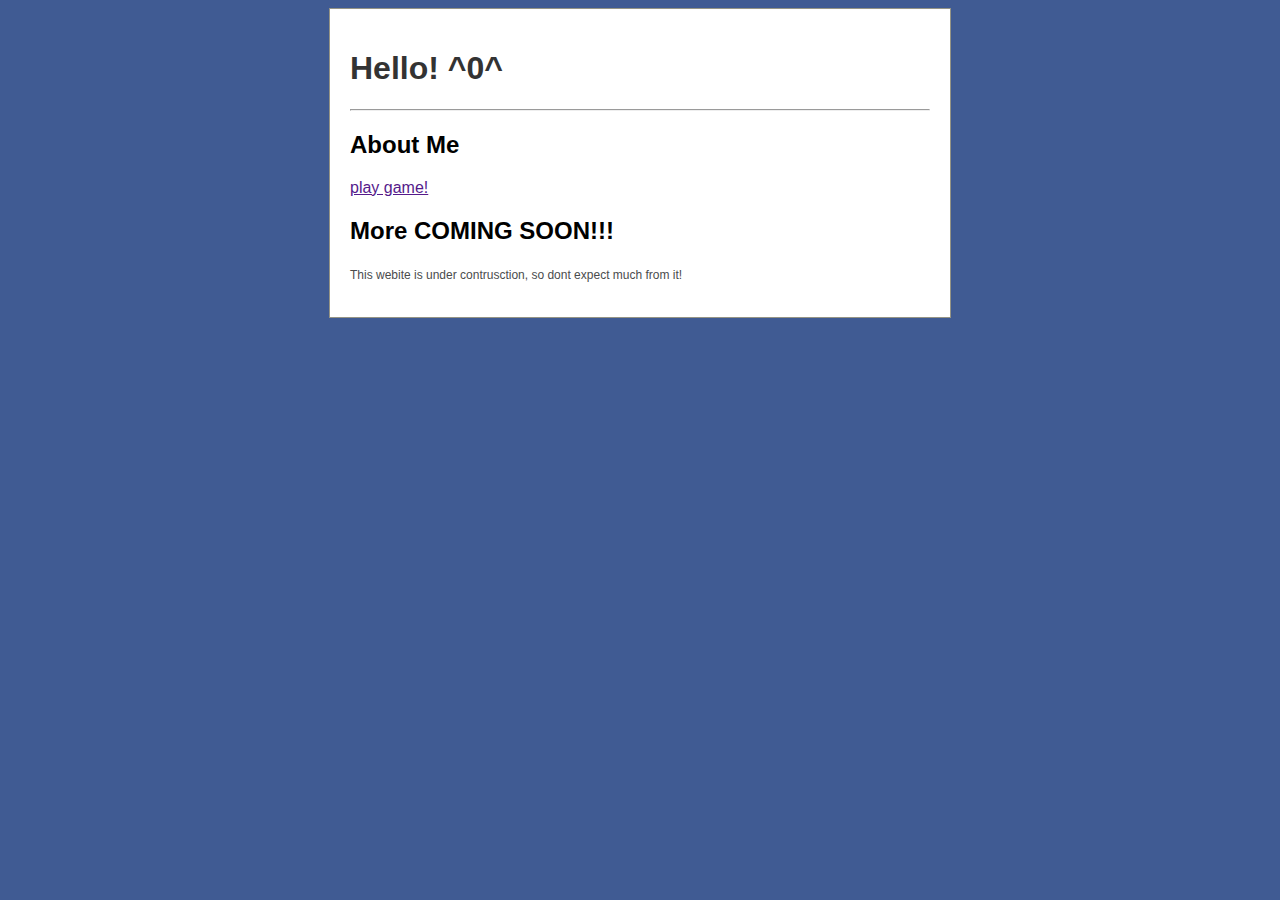
==== docs/index.html @ 4090887d "Portfolio in progress" ====
<!DOCTYPE html>
<html lang="eng">

<head>
    <meta charset="UTF-8">
    <title>Portfolio</title>
    <link rel="stylesheet" href="style.css">
</head>

<body>
    <div class="bg-border">
        <h1>Hello! ^0^</h1>
        <hr size="2">
        <h2>About Me</h2>
        <!--<p>My name is Aaron Augustin, I'm a programmer, & animator</p>-->
        <a target="_blank" href="">play game!</a>
        <h2>More COMING SOON!!!</h2>
        <p>This webite is under contrusction, so dont expect much from it!</p>
    </div>
</body>

</html>
---- docs/style.css ----
h1 {
    font-family: Arial, Helvetica, sans-serif;
    font-size: 32px;
    color: #333;
}

body {
    font-family: Arial, Helvetica, sans-serif;
    background-color: #405b93;
}

p {
    font-family: Verdana, sans-serif;
    font-size: 12px;
    line-height: 20px;
    color: #4a4c4d;
}

.bg-border {
    width: 580px;
    background-color: #fff;
    padding: 20px;
    margin-left: auto;
    margin-right: auto;
    border: 1px solid #959485;
}
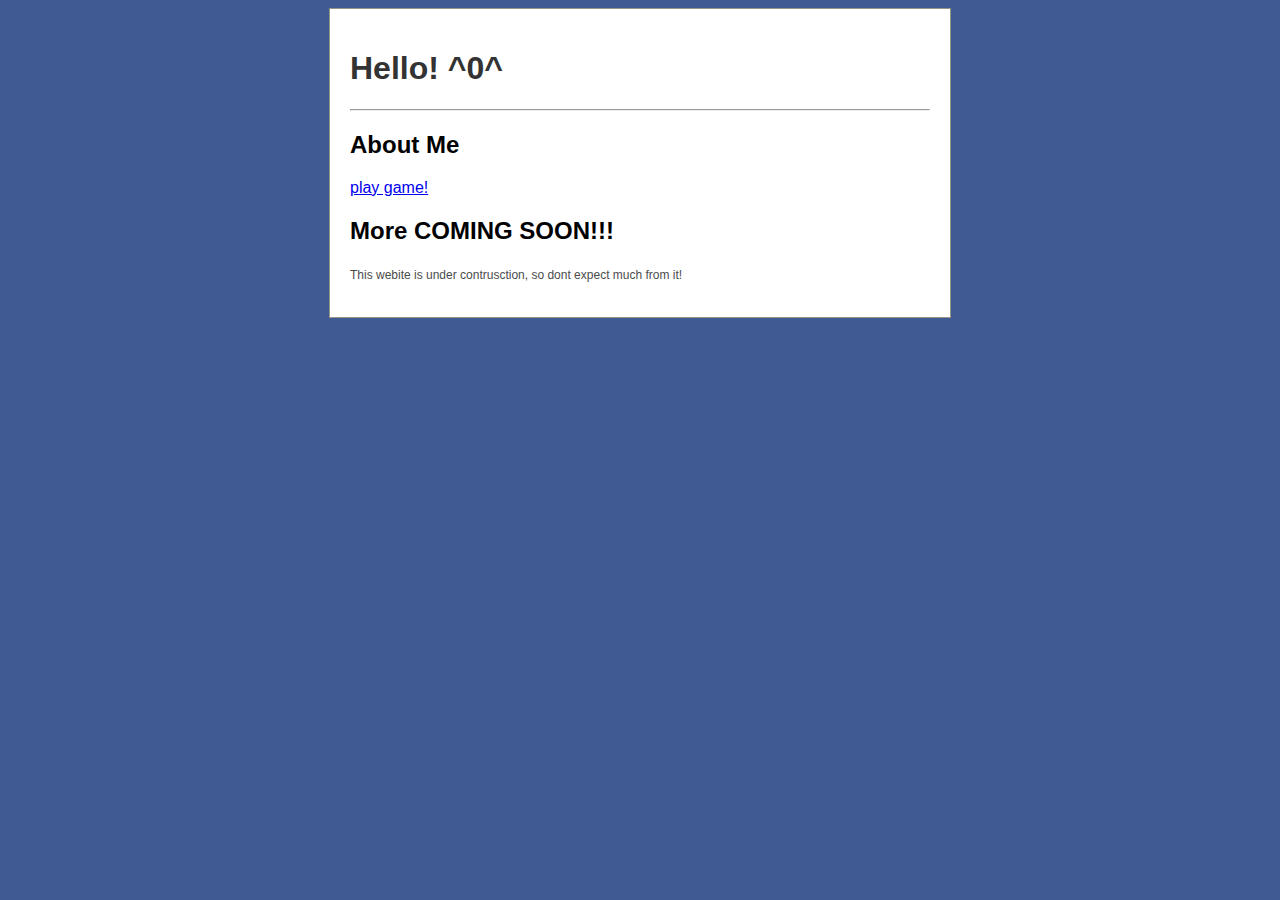
==== commit 1e33a4f9: "Update index.html" ====
--- a/docs/index.html
+++ b/docs/index.html
@@ -13,7 +13,7 @@
         <hr size="2">
         <h2>About Me</h2>
         <!--<p>My name is Aaron Augustin, I'm a programmer, & animator</p>-->
-        <a target="_blank" href="">play game!</a>
+        <a target="_blank" href="/demo/funkin-def-edition/release/v0.3.1/">play game!</a>
         <h2>More COMING SOON!!!</h2>
         <p>This webite is under contrusction, so dont expect much from it!</p>
     </div>
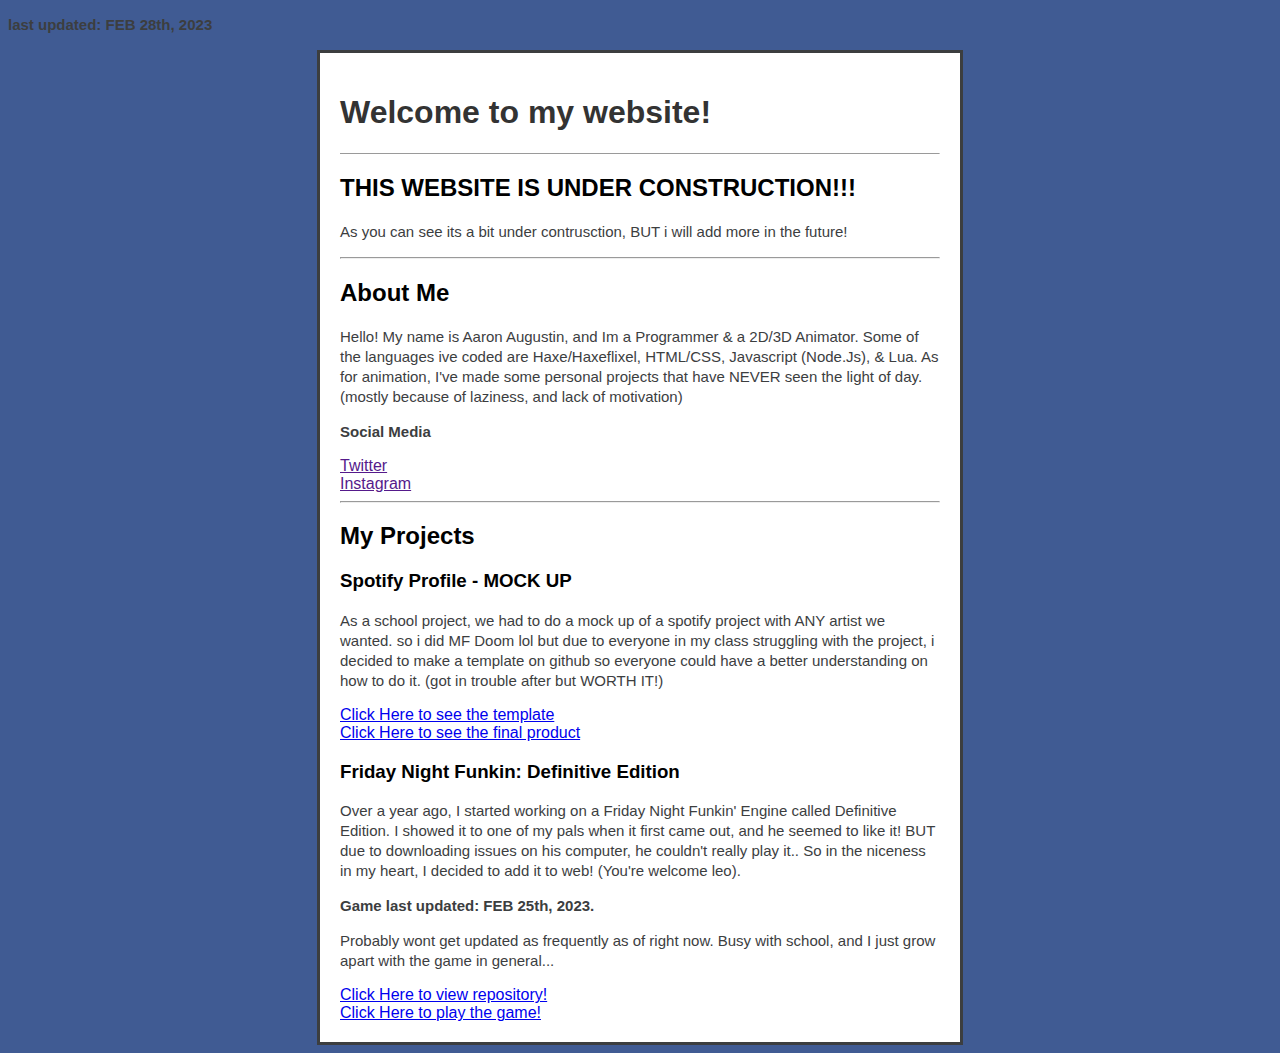
==== commit bc847137: "More website progress" ====
--- a/docs/index.html
+++ b/docs/index.html
@@ -8,14 +8,39 @@
 </head>
 
 <body>
+    <p><strong>last updated: FEB 28th, 2023</strong></p>
     <div class="bg-border">
-        <h1>Hello! ^0^</h1>
-        <hr size="2">
+        <h1>Welcome to my website! </h1>
+        <hr size="1">
+        <h2>THIS WEBSITE IS UNDER CONSTRUCTION!!!</h2>
+        <p>As you can see its a bit under contrusction, BUT i will add more in the future!</p>
+        <hr>
         <h2>About Me</h2>
-        <!--<p>My name is Aaron Augustin, I'm a programmer, & animator</p>-->
-        <a target="_blank" href="/demo/funkin-def-edition/release/v0.3.1/">play game!</a>
-        <h2>More COMING SOON!!!</h2>
-        <p>This webite is under contrusction, so dont expect much from it!</p>
+        <p>Hello! My name is Aaron Augustin, and Im a Programmer & a 2D/3D Animator. Some of the languages ive coded are Haxe/Haxeflixel, HTML/CSS, Javascript (Node.Js), & Lua. 
+            As for animation, I've made some personal projects that have NEVER seen the light of day. (mostly because of laziness, and lack of motivation)
+        </p>
+        <p><strong>Social Media</strong></p>
+        <a target="_blank" href="">Twitter</a>
+        <br>
+        <a target="_blank" href="">Instagram</a>
+        <hr> <!-- SEGMENT 2 -->
+        <h2>My Projects</h2>
+        <h3>Spotify Profile - MOCK UP</h3>
+        <p>As a school project, we had to do a mock up of a spotify project with ANY artist we wanted. so i did MF Doom lol
+            but due to everyone in my class struggling with the project, i decided to make a template on github so everyone could have a better understanding on how to do it.
+            (got in trouble after but WORTH IT!)
+        </p>
+        <a target="_blank" href="https://github.com/AnimatingLegend/Spotify-Profile-Template">Click Here to see the template</a>
+        <br>
+        <a target="_blank" href="https://mf-doom-or-spotify-profile-custom-made.aaronaugustin.repl.co/">Click Here to see the final product</a>
+        <!-- Adding this here so the code isnt hard to read [SMALL SPACES] -->
+        <h3>Friday Night Funkin: Definitive Edition</h3> <!-- PROJECT 2 -->
+        <p>Over a year ago, I started working on a Friday Night Funkin' Engine called Definitive Edition. I showed it to one of my pals when it first came out, and he seemed to like it!
+            BUT due to downloading issues on his computer, he couldn't really play it.. So in the niceness in my heart, I decided to add it to web! (You're welcome leo).</p>
+        <p><strong>Game last updated: FEB 25th, 2023.</strong></p> <p>Probably wont get updated as frequently as of right now. Busy with school, and I just grow apart with the game in general...</p>
+        <a target="_blank" href="https://github.com/AnimatingLegend/Funkin-Definitive-Edition">Click Here to view repository!</a>
+        <br> <!-- dont want it to be side by side, looks bad otherwise. -->
+        <a target="_blank" href="/funkin-projects/funkin-def-edition/">Click Here to play the game!</a>
     </div>
 </body>
 
--- a/docs/style.css
+++ b/docs/style.css
@@ -11,16 +11,16 @@
 
 p {
     font-family: Verdana, sans-serif;
-    font-size: 12px;
+    font-size: 15px;
     line-height: 20px;
-    color: #4a4c4d;
+    color: #3c3e3f;
 }
 
 .bg-border {
-    width: 580px;
+    width: 600px;
     background-color: #fff;
     padding: 20px;
     margin-left: auto;
     margin-right: auto;
-    border: 1px solid #959485;
+    border: 3px solid #3c3e3f;
 }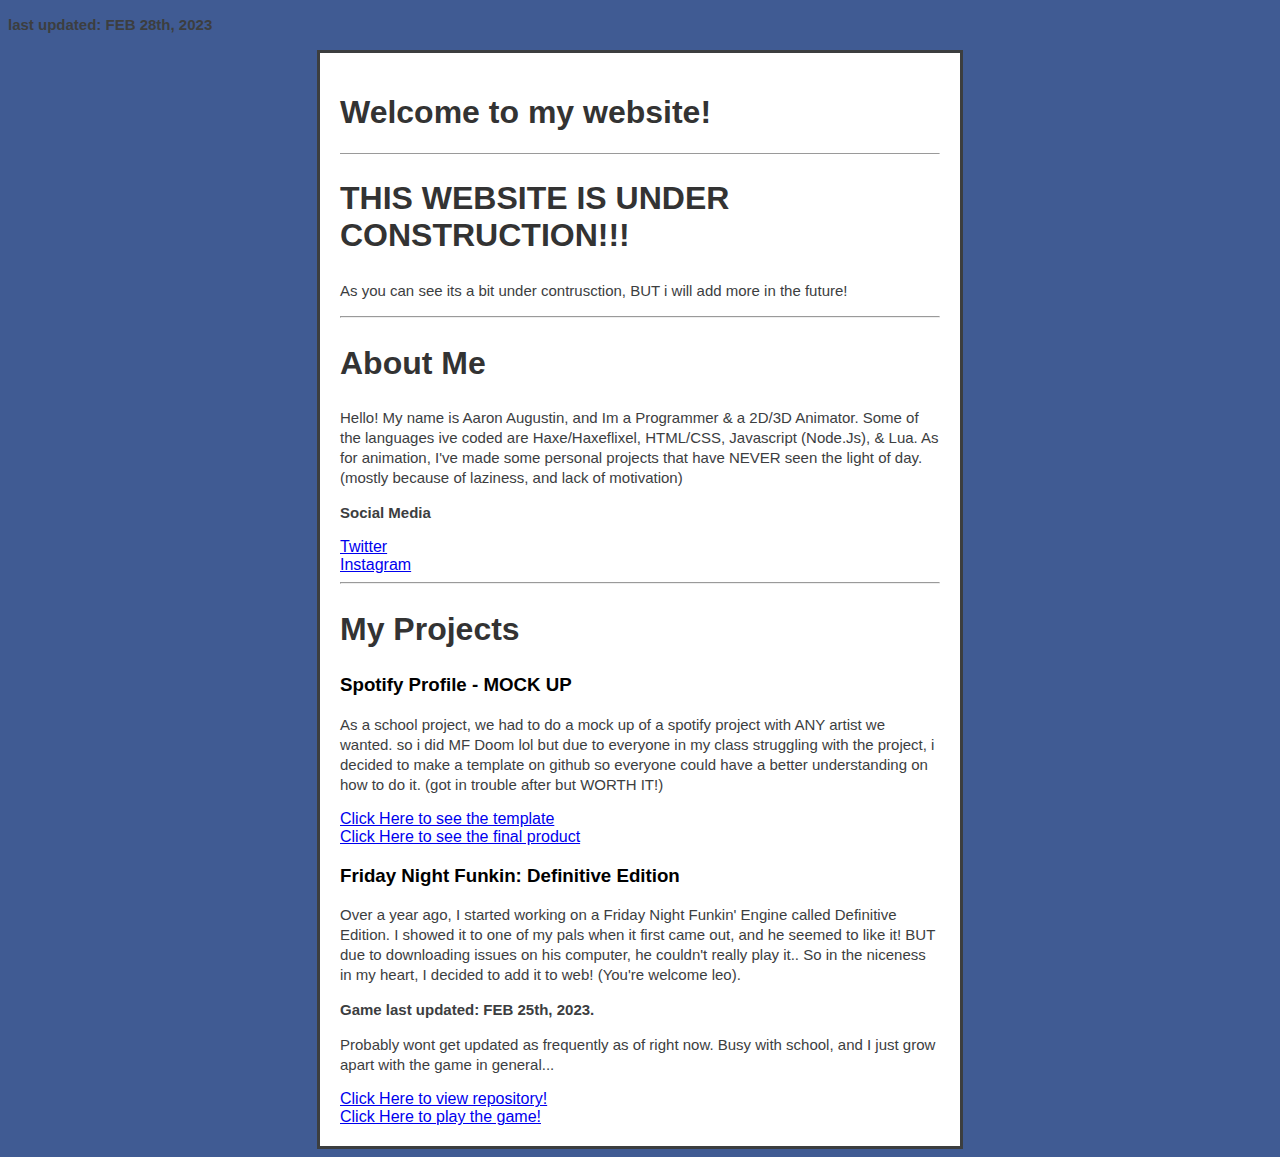
==== commit 272c1041: "Update index.html" ====
--- a/docs/index.html
+++ b/docs/index.html
@@ -20,9 +20,9 @@
             As for animation, I've made some personal projects that have NEVER seen the light of day. (mostly because of laziness, and lack of motivation)
         </p>
         <p><strong>Social Media</strong></p>
-        <a target="_blank" href="">Twitter</a>
+        <a target="_blank" href="https://twitter.com/AnimatingLegend">Twitter</a>
         <br>
-        <a target="_blank" href="">Instagram</a>
+        <a target="_blank" href="https://instagram.com/animatinglegend">Instagram</a>
         <hr> <!-- SEGMENT 2 -->
         <h2>My Projects</h2>
         <h3>Spotify Profile - MOCK UP</h3>
--- a/docs/style.css
+++ b/docs/style.css
@@ -1,4 +1,10 @@
 h1 {
+    font-family: Arial, Helvetica, sans-serif;
+    font-size: 32px;
+    color: #333;
+}
+
+h2 {
     font-family: Arial, Helvetica, sans-serif;
     font-size: 32px;
     color: #333;
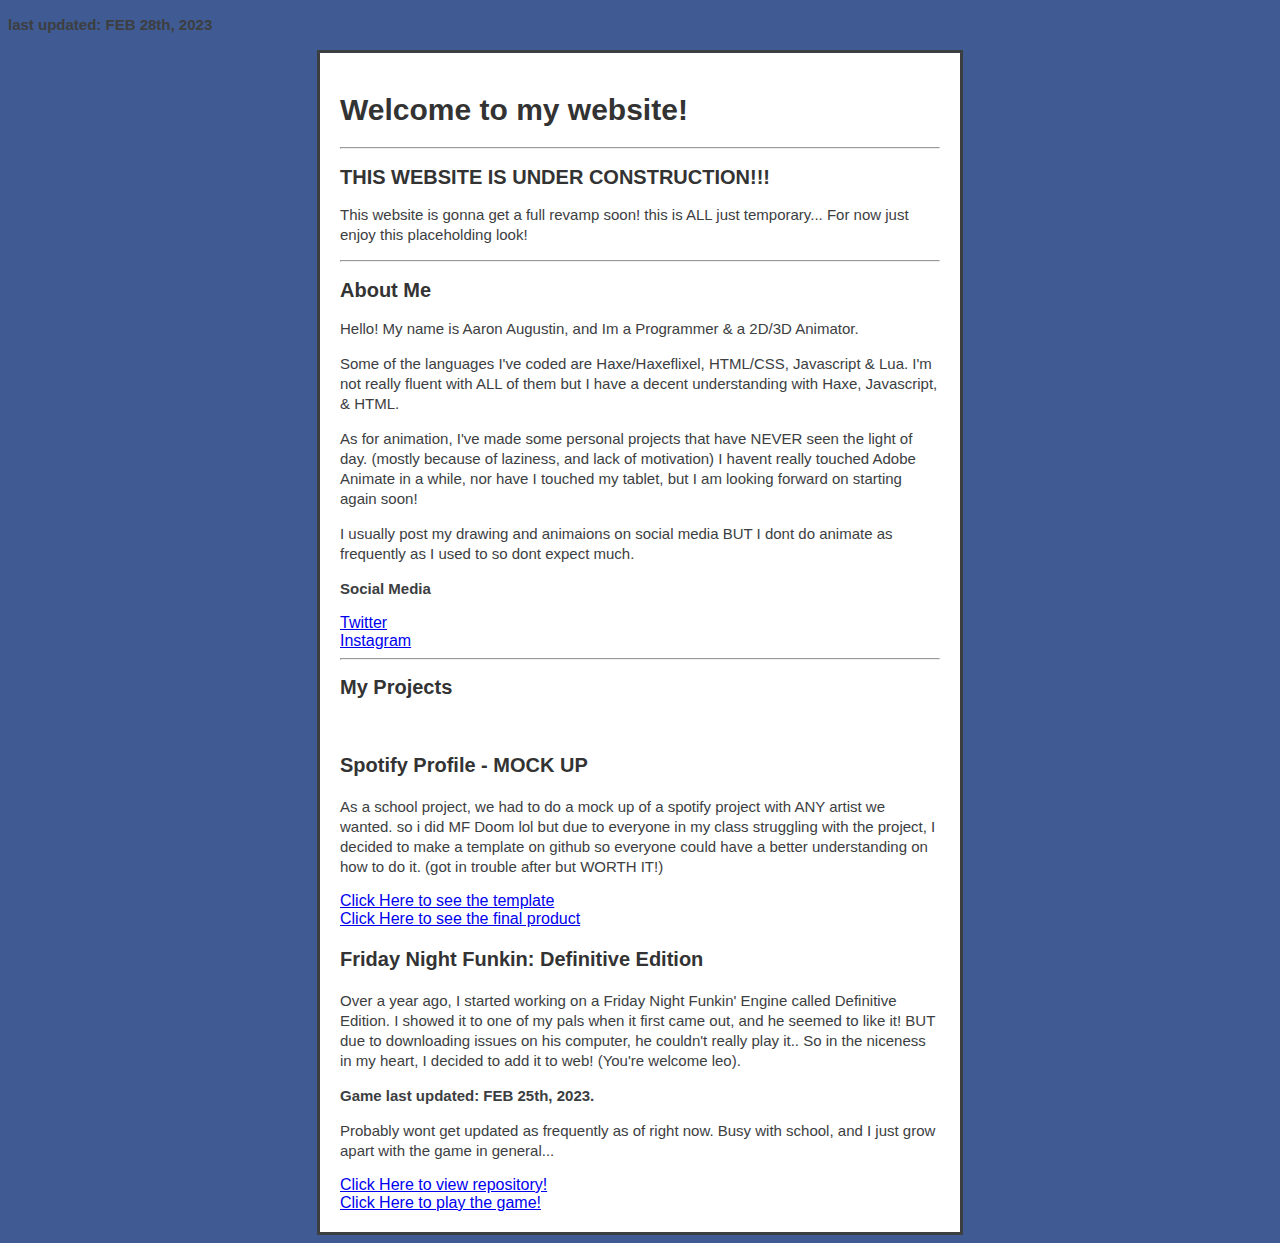
==== commit 1499a626: "More website shit" ====
--- a/docs/index.html
+++ b/docs/index.html
@@ -10,36 +10,45 @@
 <body>
     <p><strong>last updated: FEB 28th, 2023</strong></p>
     <div class="bg-border">
-        <h1>Welcome to my website! </h1>
-        <hr size="1">
+        <h1>Welcome to my website!</h1>
+        <hr>
         <h2>THIS WEBSITE IS UNDER CONSTRUCTION!!!</h2>
-        <p>As you can see its a bit under contrusction, BUT i will add more in the future!</p>
+        <p>This website is gonna get a full revamp soon! this is ALL just temporary... For now just enjoy this placeholding look!</p>
         <hr>
+        <!--                                                                              ~~ SEGMENT 1 ~~                                                                       -->
+        <!-- --------- -------- -------- -------- -------- -------- -------- -------- -------- -------- -------- -------- -------- -------- -------- -------- -------- -------- -->
         <h2>About Me</h2>
-        <p>Hello! My name is Aaron Augustin, and Im a Programmer & a 2D/3D Animator. Some of the languages ive coded are Haxe/Haxeflixel, HTML/CSS, Javascript (Node.Js), & Lua. 
-            As for animation, I've made some personal projects that have NEVER seen the light of day. (mostly because of laziness, and lack of motivation)
-        </p>
+        <p>Hello! My name is Aaron Augustin, and Im a Programmer & a 2D/3D Animator.</p>
+        <p>Some of the languages I've coded are Haxe/Haxeflixel, HTML/CSS, Javascript & Lua. I'm not really fluent with ALL of them but I have a decent understanding with Haxe, Javascript, & HTML.</p>
+        <p>As for animation, I've made some personal projects that have NEVER seen the light of day. (mostly because of laziness, and lack of motivation) 
+            I havent really touched Adobe Animate in a while, nor have I touched my tablet, but I am looking forward on starting again soon!</p>
+        <p>I usually post my drawing and animaions on social media BUT I dont do animate as frequently as I used to so dont expect much.</p>
         <p><strong>Social Media</strong></p>
         <a target="_blank" href="https://twitter.com/AnimatingLegend">Twitter</a>
+        <br> <!-- dont want it to be side by side, looks bad otherwise. -->
+        <a target="_blank" href="https://instagram.com/animatinglegend">Instagram</a>
+        <!--                                                                         ~~ SEGMENT 2, PROJECT 1 ~~                                                                 -->
+        <!-- --------- -------- -------- -------- -------- -------- -------- -------- -------- -------- -------- -------- -------- -------- -------- -------- -------- -------- -->
+        <hr>
+        <h2>My Projects</h2>
         <br>
-        <a target="_blank" href="https://instagram.com/animatinglegend">Instagram</a>
-        <hr> <!-- SEGMENT 2 -->
-        <h2>My Projects</h2>
         <h3>Spotify Profile - MOCK UP</h3>
         <p>As a school project, we had to do a mock up of a spotify project with ANY artist we wanted. so i did MF Doom lol
-            but due to everyone in my class struggling with the project, i decided to make a template on github so everyone could have a better understanding on how to do it.
+            but due to everyone in my class struggling with the project, I decided to make a template on github so everyone could have a better understanding on how to do it.
             (got in trouble after but WORTH IT!)
         </p>
         <a target="_blank" href="https://github.com/AnimatingLegend/Spotify-Profile-Template">Click Here to see the template</a>
         <br>
         <a target="_blank" href="https://mf-doom-or-spotify-profile-custom-made.aaronaugustin.repl.co/">Click Here to see the final product</a>
-        <!-- Adding this here so the code isnt hard to read [SMALL SPACES] -->
-        <h3>Friday Night Funkin: Definitive Edition</h3> <!-- PROJECT 2 -->
+        <!--                                                                         ~~ SEGMENT 2, PROJECT 2 ~~                                                                 -->
+        <!-- --------- -------- -------- -------- -------- -------- -------- -------- -------- -------- -------- -------- -------- -------- -------- -------- -------- -------- -->
+        <br>
+        <h3>Friday Night Funkin: Definitive Edition</h3>
         <p>Over a year ago, I started working on a Friday Night Funkin' Engine called Definitive Edition. I showed it to one of my pals when it first came out, and he seemed to like it!
             BUT due to downloading issues on his computer, he couldn't really play it.. So in the niceness in my heart, I decided to add it to web! (You're welcome leo).</p>
         <p><strong>Game last updated: FEB 25th, 2023.</strong></p> <p>Probably wont get updated as frequently as of right now. Busy with school, and I just grow apart with the game in general...</p>
         <a target="_blank" href="https://github.com/AnimatingLegend/Funkin-Definitive-Edition">Click Here to view repository!</a>
-        <br> <!-- dont want it to be side by side, looks bad otherwise. -->
+        <br>
         <a target="_blank" href="/funkin-projects/funkin-def-edition/">Click Here to play the game!</a>
     </div>
 </body>
--- a/docs/style.css
+++ b/docs/style.css
@@ -1,12 +1,14 @@
+/* complete code revamp soon. */
+
 h1 {
     font-family: Arial, Helvetica, sans-serif;
-    font-size: 32px;
+    font-size: 30px;
     color: #333;
 }
 
-h2 {
+h2, h3, h4 { /* just learned you can do this with tags...*/
     font-family: Arial, Helvetica, sans-serif;
-    font-size: 32px;
+    font-size: 20px;
     color: #333;
 }
 
